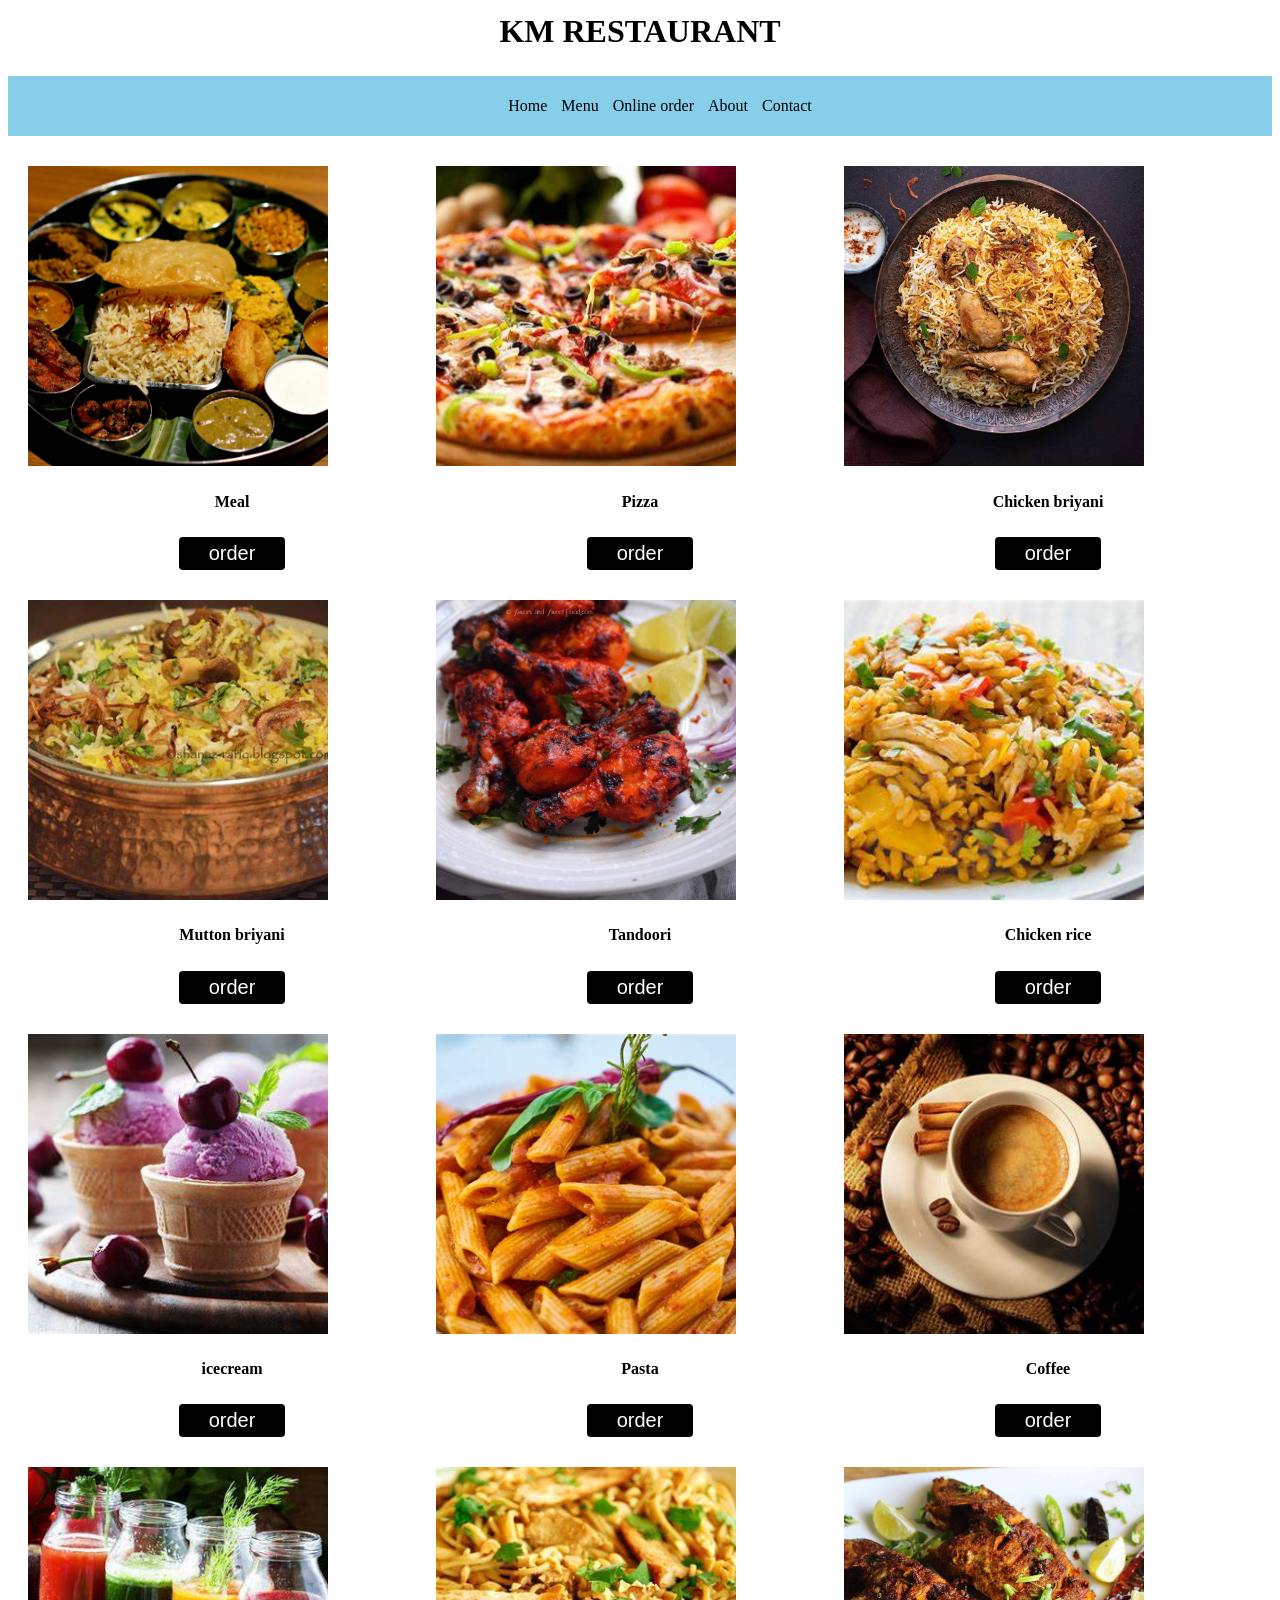
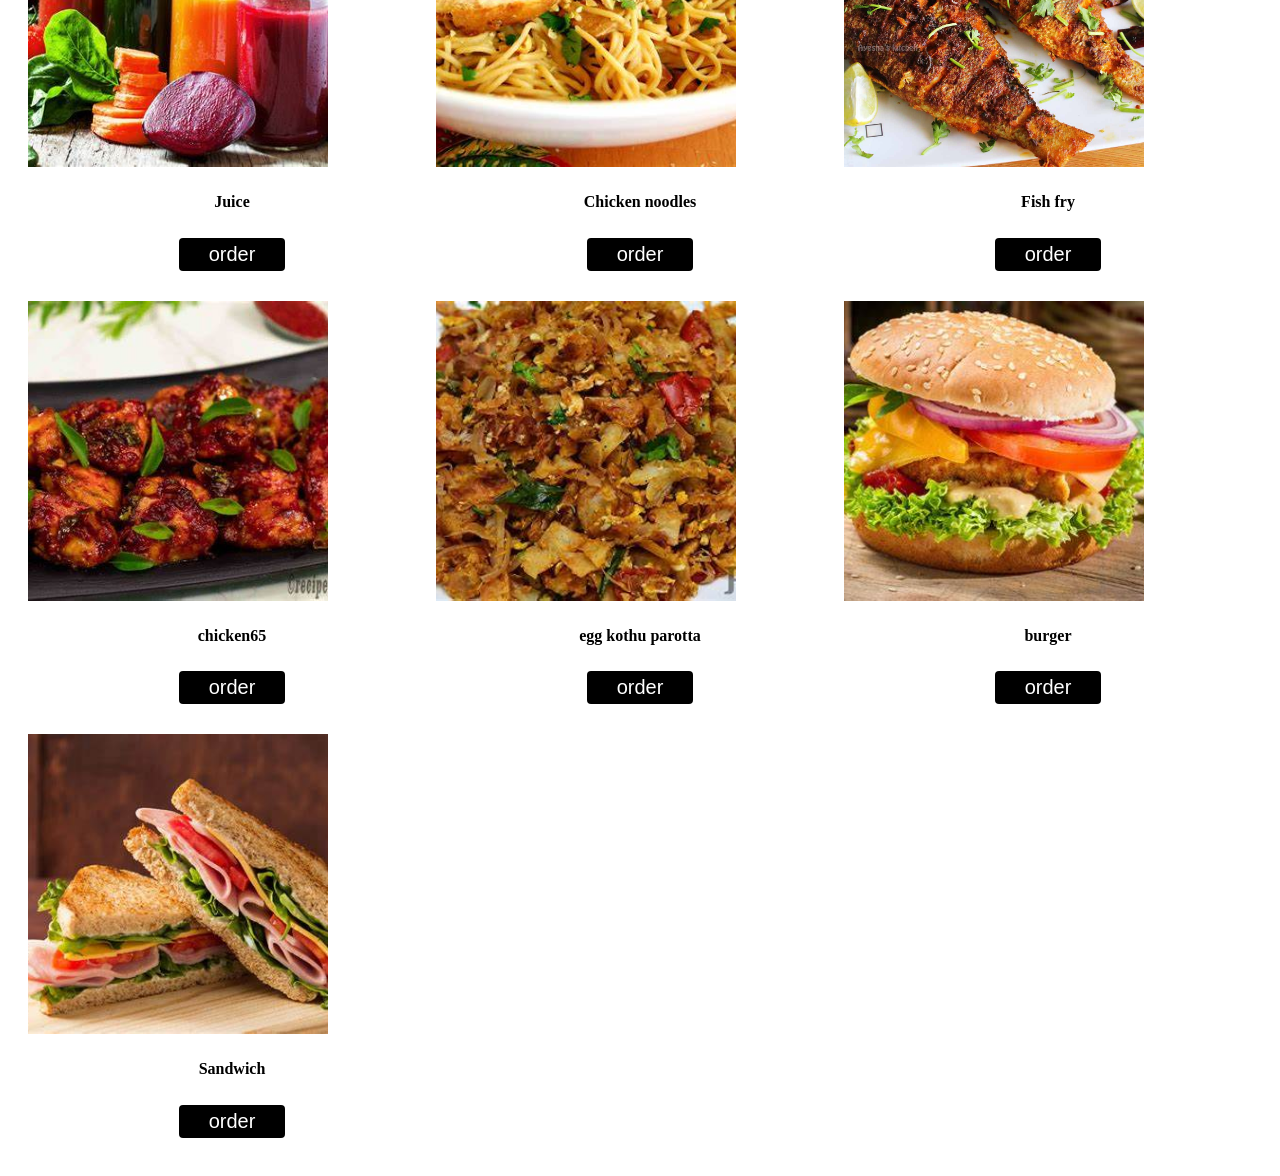
==== assets/css/Restaurant.html @ 5c9749f7 "-Initial is done to save the file structure" ====
<html>
    <head>
        <title>KM RESTAURANT</title>
    <link href="style.cs" rel="stylesheet" type="text/css" />
 </head>
 <body>
<h1><center>KM RESTAURANT</center></h1>
<nav>
    <ul>
        <a href="#">Home</a>
        <a href="#">Menu</a>
        <a href="#">Online order</a>
        <a href="#">About</a>
        <a href="#">Contact</a>
        
    </ul>
</nav>
<section class="items">
    <div class="item">
        <img src="food.jpg" >
        <h4>Meal</h4>
        <button>order</button>
    </div>
    <div class="item">
        <img src="pizza.jpg" >
        <h4>Pizza</h4>
        <button>order</button>
    </div>
    <div class="item">
        <img src="briyani.jpg" >
        <h4>Chicken briyani</h4>
        <button>order</button>
    </div>
    <div class="item">
        <img src="m.jpg" >
        <h4>Mutton briyani</h4>
        <button>order</button>
    </div>
    <div class="item">
        <img src="t.jpg" >
        <h4>Tandoori</h4>
        <button>order</button>
    </div>
    <div class="item">
        <img src="c.jpg">
        <h4>Chicken rice</h4>
        <button>order</button>
    </div>
    <div class="item">
        <img src="i.jpg">
        <h4>icecream</h4>
        <button>order</button>
    </div>
    <div class="item">
        <img src="p.jpg" >
        <h4>Pasta</h4>
        <button>order</button>
    </div>
    <div class="item">
        <img src="a.jpg" >
        <h4>Coffee</h4>
        <button>order</button>
    </div>
    <div class="item">
        <img src="j.jpg" >
        <h4>Juice</h4>
        <button>order</button>
    </div>
    <div class="item">
        <img src="n.jpg" >
        <h4>Chicken noodles</h4>
        <button>order</button>
    </div>
    <div class="item">
        <img src="f.jpg">
        <h4>Fish fry</h4>
        <button>order</button>
    </div>
    <div class="item">
        <img src="k.jpg" >
        <h4>chicken65</h4>
        <button>order</button>
    </div>
    <div class="item">
        <img src="x.jpg" >
        <h4>egg kothu parotta</h4>
        <button>order</button>
    </div>
    <div class="item">
        <img src="v.jpg">
        <h4>burger</h4>
        <button>order</button>
    </div>
    <div class="item">
        <img src="s.jpg">
        <h4>Sandwich</h4>
        <button>order</button>
    </div>
    
    
    


</section>
 </body>
</html>
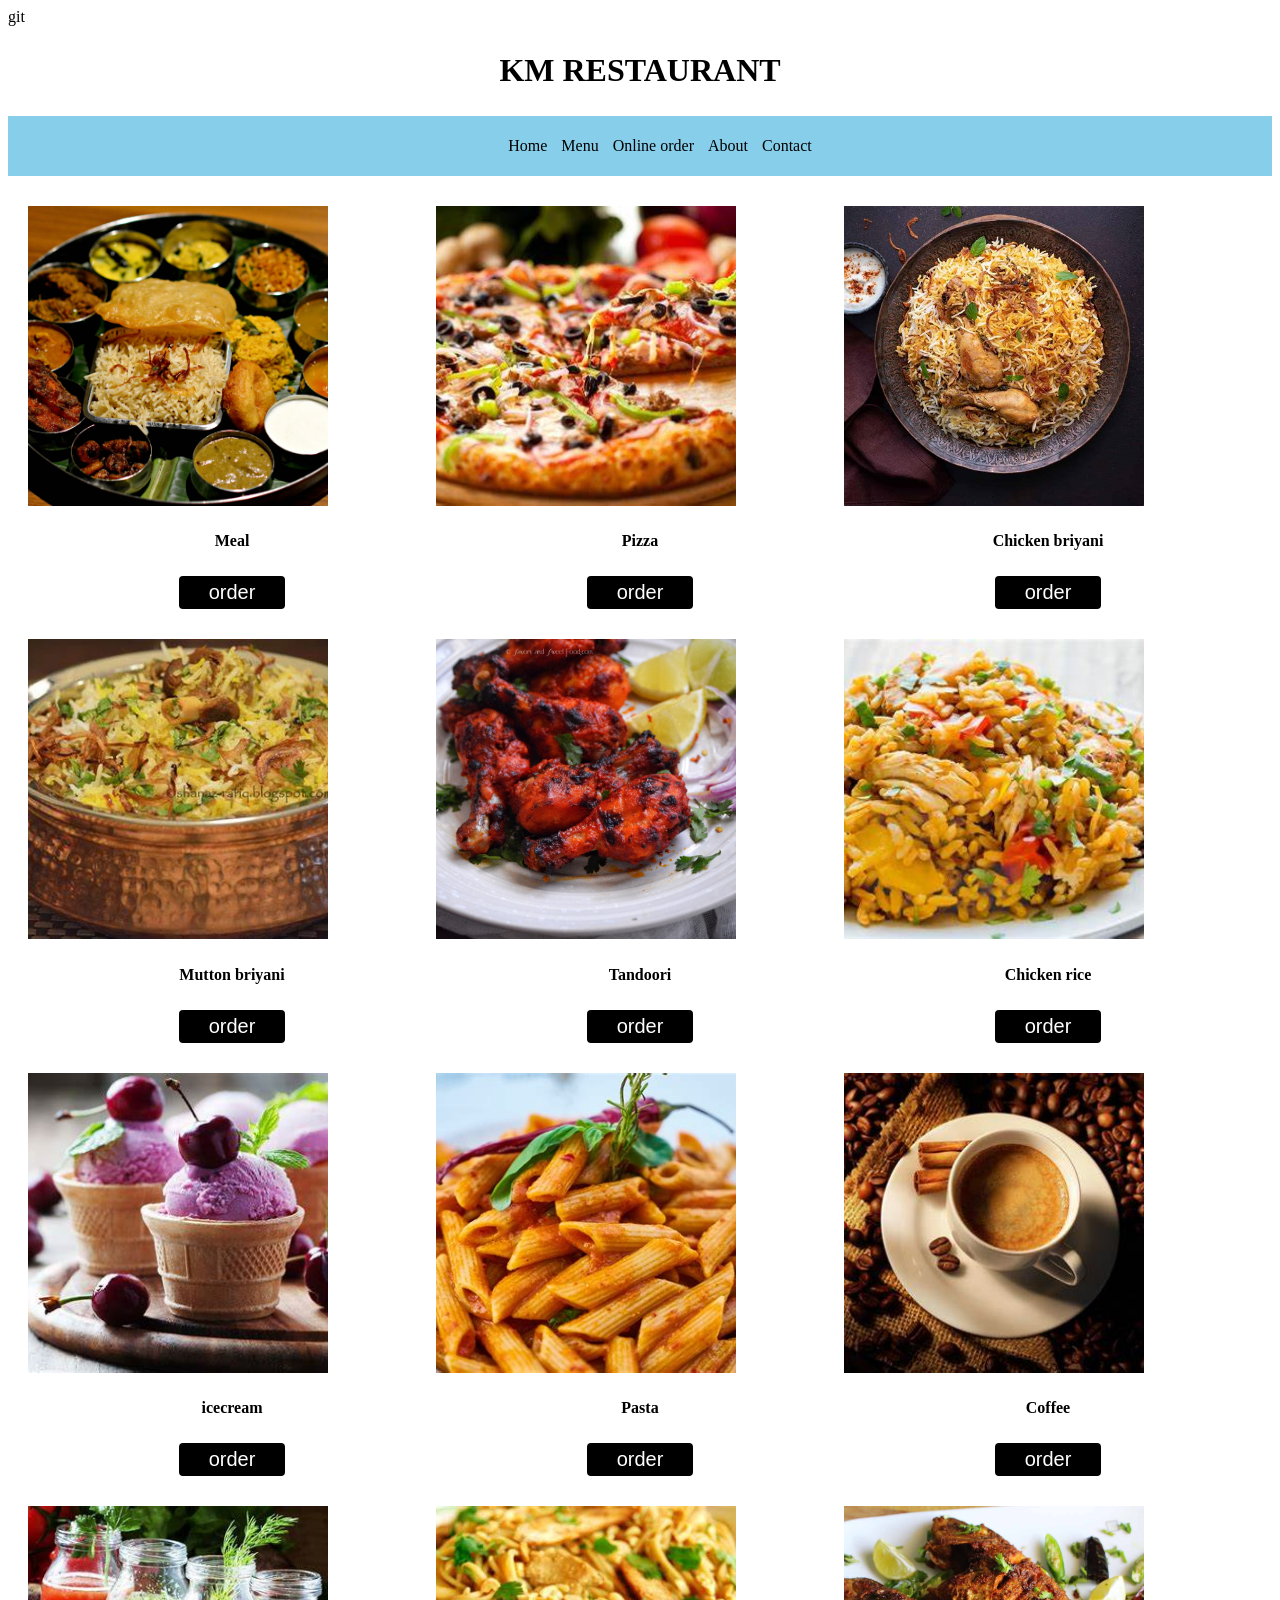
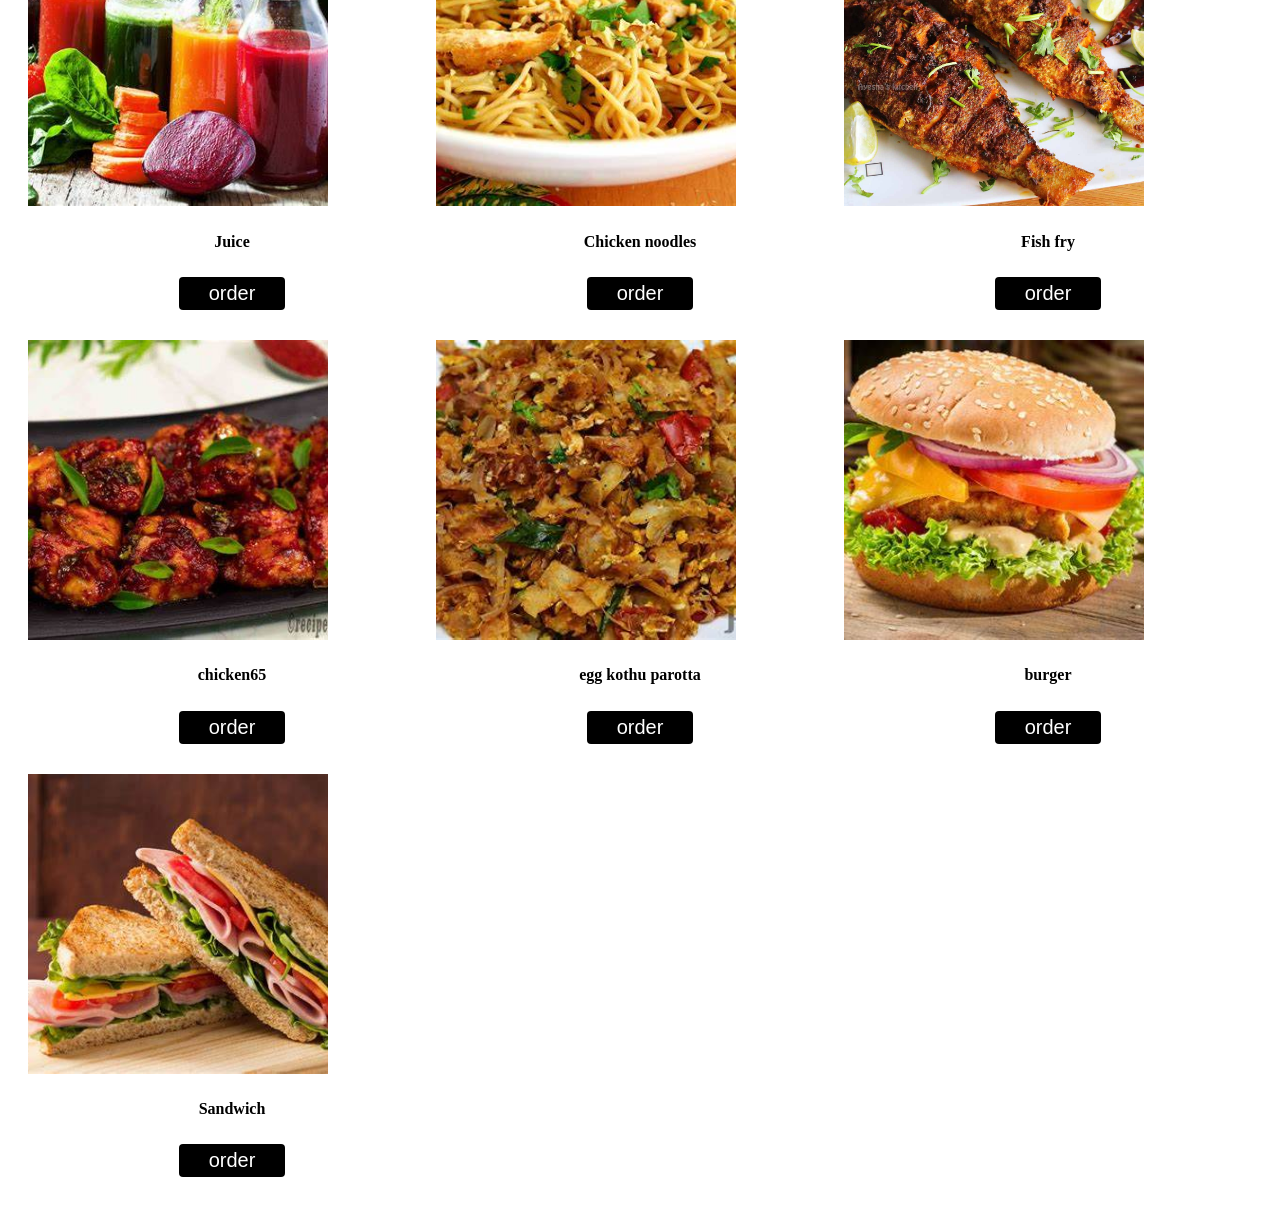
==== commit 7b9d9777: "-Initial is done to save the program" ====
--- a/assets/css/Restaurant.html
+++ b/assets/css/Restaurant.html
@@ -3,7 +3,7 @@
         <title>KM RESTAURANT</title>
     <link href="style.cs" rel="stylesheet" type="text/css" />
  </head>
- <body>
+ <body>git
 <h1><center>KM RESTAURANT</center></h1>
 <nav>
     <ul>
